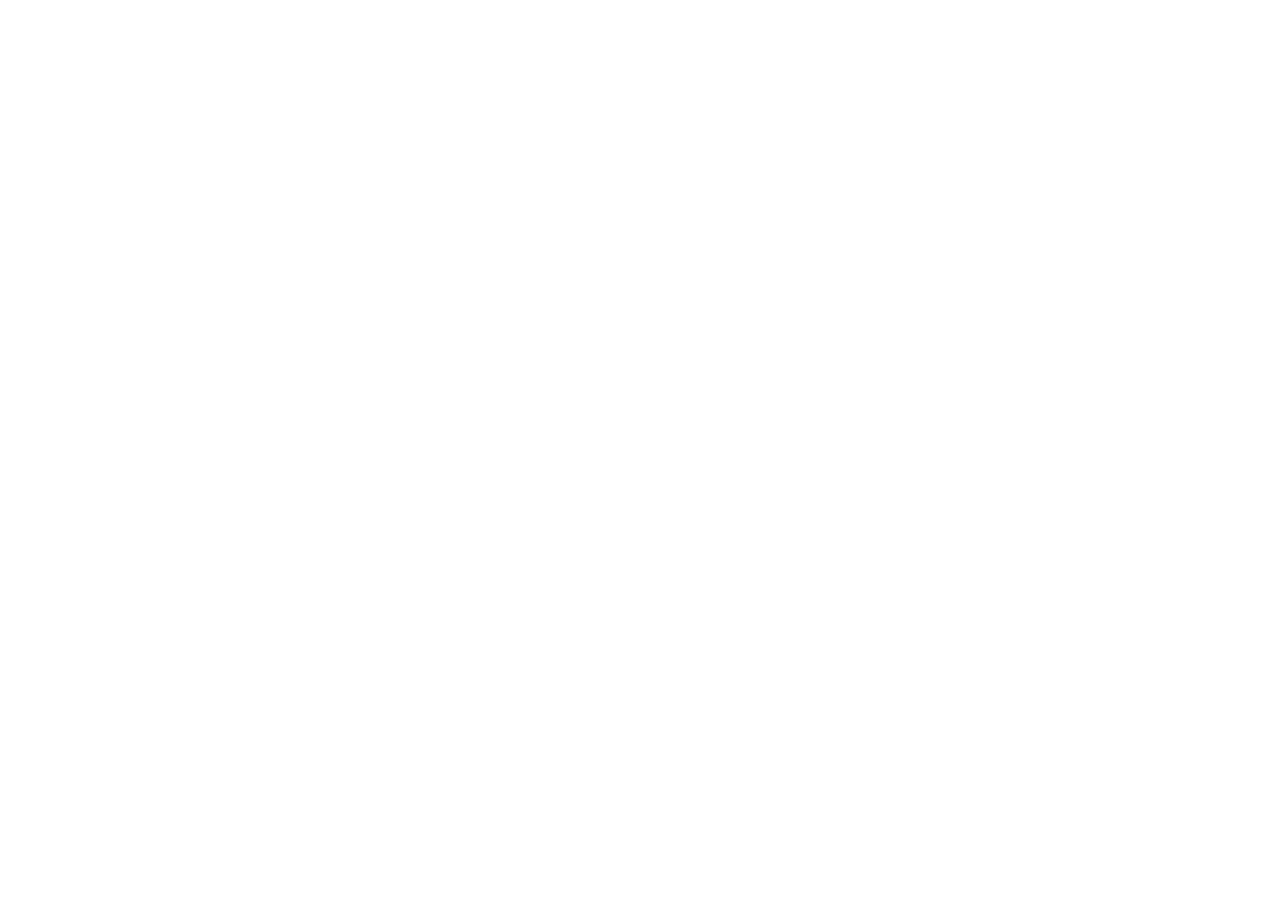
==== index.html @ b3d2c676 "adds css files" ====
<DOCTYPE html>
<head>
	<title>Svbtle Copy</title>
	<link rel ="stylesheet" type = "text/css" href = "css/desktop.css"></head>
	<link rel ="stylesheet" type = "text/css" href = "css/tablet.css"></head>
<body>

</body>
</html>
---- css/desktop.css ----
desktop.css
---- css/tablet.css ----
tablet.css
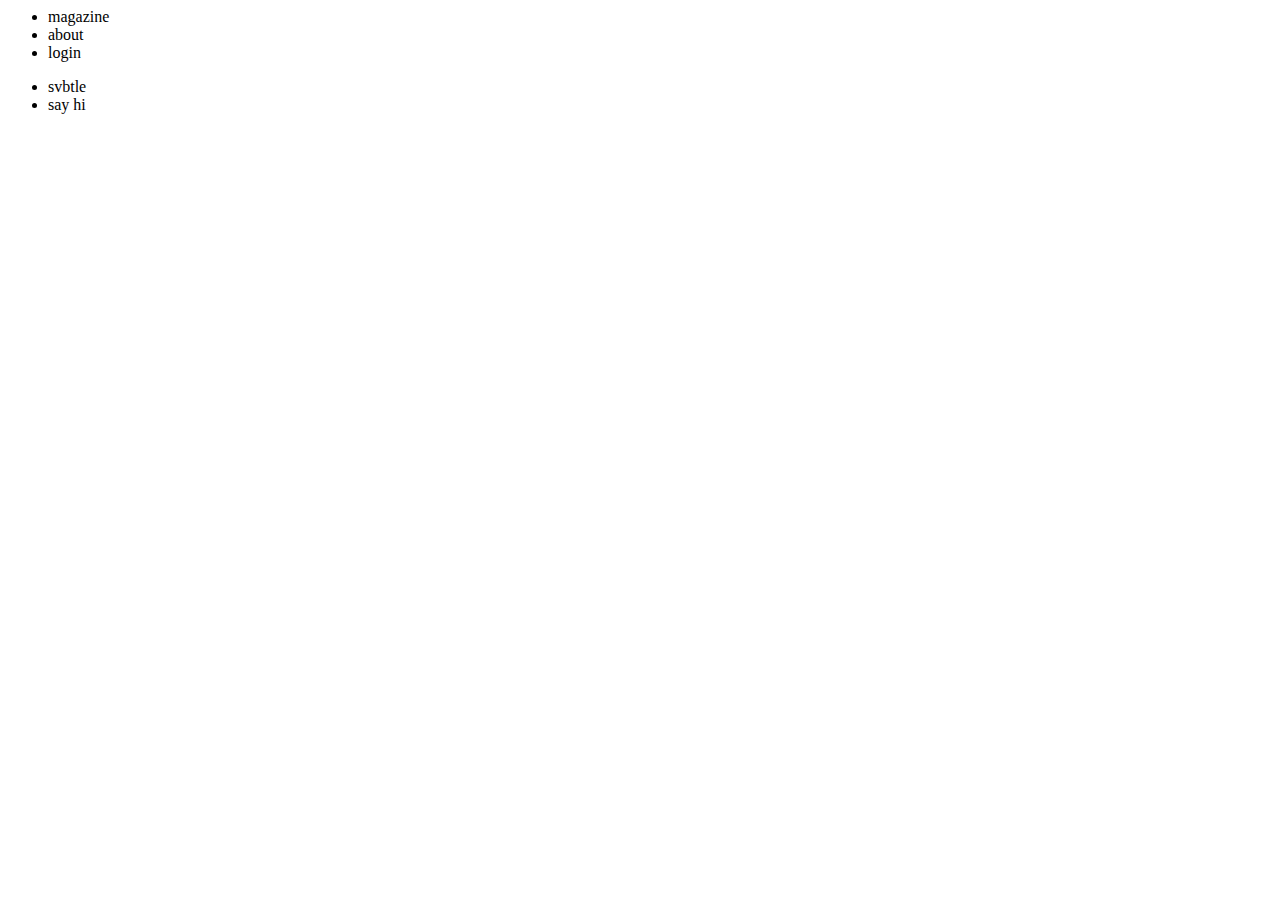
==== commit 22ecdd15: "something new" ====
--- a/index.html
+++ b/index.html
@@ -1,9 +1,34 @@
 <DOCTYPE html>
 <head>
 	<title>Svbtle Copy</title>
-	<link rel ="stylesheet" type = "text/css" href = "css/desktop.css"></head>
-	<link rel ="stylesheet" type = "text/css" href = "css/tablet.css"></head>
+	<link rel ="stylesheet" type = "text/css" href = "css/desktop.css">
+	<link rel ="stylesheet" type = "text/css"  href = "css/tablet.css">
+</head>
 <body>
+</div class = "box-sizing">
+	<div class = "col1">
+	<div class = "circle"></div>
+	<div class = "circle2"></div>
+
+		<ul>
+			<li>magazine</li>
+			<li>about</li>
+			<li>login</li>
+		</ul>
+		<ul>
+			<li>svbtle</li>
+			<li>say hi</li>
+		</ul>
+	</div>
+
+
+</div>
+
+
+
+
+
+
 
 </body>
 </html>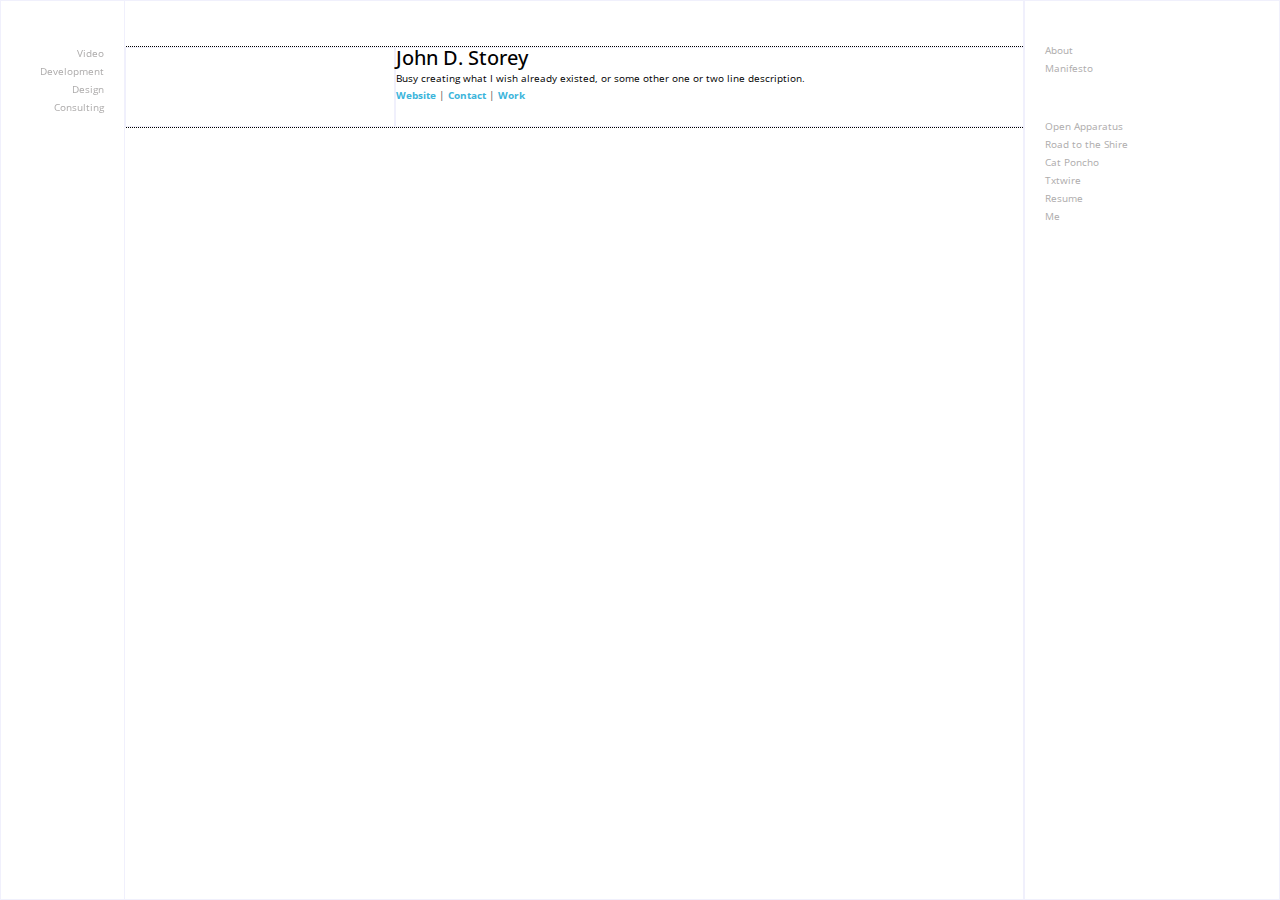
==== commit fc438322: "makes fully responsive framework" ====
--- a/index.html
+++ b/index.html
@@ -1,32 +1,109 @@
 <DOCTYPE html>
 <head>
+  <meta name="viewport" content="initial-scale=1">
 	<title>Svbtle Copy</title>
-	<link rel ="stylesheet" type = "text/css" href = "css/desktop.css">
-	<link rel ="stylesheet" type = "text/css"  href = "css/tablet.css">
+  <link rel ="stylesheet" type = "text/css" href = "css/tablet.css" />
+	<link rel ="stylesheet" type = "text/css" href = "css/desktop.css" />
+	
+	<!-- <link href='http://fonts.googleapis.com/css?family=Duru+Sans' rel='stylesheet' type='text/css'> -->
+  <link href='http://fonts.googleapis.com/css?family=Open+Sans:300italic,400italic,600italic,700italic,800italic,400,800,700,600,300' rel='stylesheet' type='text/css'>
 </head>
 <body>
-</div class = "box-sizing">
-	<div class = "col1">
-	<div class = "circle"></div>
-	<div class = "circle2"></div>
 
-		<ul>
-			<li>magazine</li>
-			<li>about</li>
-			<li>login</li>
-		</ul>
-		<ul>
-			<li>svbtle</li>
-			<li>say hi</li>
-		</ul>
-	</div>
+    <!-- Left Navigation -->
+		<div class="col" id="left">
+       <ul>
+              <li>Video</li>
+              <li>Development</li>
+               <li>Design</li>
+               <li>Consulting</li>
+               
+       </ul>
+       
+    </div>
 
 
-</div>
+    <!-- Main Section -->
+    
+	   <div class="col" id="center">
+
+      <div class="entry">
+
+            <div class="col" id="center_left">
+
+              <div id="profile_circle"></div>
+
+            </div>
+
+            <div class="col" id="center_right">
+
+              <h1> John D. Storey</h1>
+              <h2>Busy creating what I wish already existed, or some other one or two line description. </h2>
+              <nav>
+                    <a href="#">Website</a> |
+                    <a href="#">Contact</a> |
+                    <a href="#">Work</a> 
+                  </nav>
+
+              
+            </div>
+      </div>
+
+      <!-- First BHAG entry
+
+            <div class="entry">
+
+            <div class="col" id="center_left">
+
+              <div class="entry_circle"></div>
+
+            </div>
+
+            <div class="col" id="center_right">
+
+              <h1> BHAG Title</h1>
+              <h2>Short one or two line description that embodies what you are trying to do.</h2>
+              <h3><a href="#">Link to website</a> </h3>
+            </div>
+      </div> -->
+
+        <!-- Blog Post in the full #center div 
+
+        <h1> Title of Blog Post Here </h1>
+
+        <h3>AUTHOR NAME</h3>
+
+           <p>When we look at social software services like Facebook and Twitter, we are really talking about systems who’s whole purpose is to get us to form narratives through them. We form these narratives by stringing together syntagms (fragments of text) into sequential interwoven dialogs that together form stories/narratives amongst others.<p>
+     </div> -->
+
+      </div>
+
+      
+
+	      
+	  
+
+    <!-- Right Navigation -->
+       <div class="col" id="right">
+        <ul>
+
+               <li>About</li>
+               <li>Manifesto</li>
+       </ul>
+
+       <ul>
+               <li>Open Apparatus</li>
+               <li>Road to the Shire</li>
+               <li>Cat Poncho</li>
+               <li>Txtwire</li>
+               <li>Resume</li>
+               <li>Me</li>
+       </ul>
+       </div>
 
 
 
-
+  </div>  
 
 
 
--- a/css/tablet.css
+++ b/css/tablet.css
@@ -1 +1,174 @@
-tablet.css+
+/*
+
+Things to remember:
+
+1. Always use proper indentation in your css and html
+2. An "#" selector or 'id' will override a '.' selector or 'class'
+3. A '.' selector will override a native selector, like 'div'
+
+*/
+
+
+/* Eric Meyer's Reset CSS v2.0 - http://cssreset.com */
+html,body,div,span,applet,object,iframe,h1,h2,h3,h4,h5,h6,p,blockquote,pre,a,abbr,acronym,address,big,cite,code,del,dfn,em,img,ins,kbd,q,s,samp,small,strike,strong,sub,sup,tt,var,b,u,i,center,dl,dt,dd,ol,ul,li,fieldset,form,label,legend,table,caption,tbody,tfoot,thead,tr,th,td,article,aside,canvas,details,embed,figure,figcaption,footer,header,hgroup,menu,nav,output,ruby,section,summary,time,mark,audio,video{border:0;font-size:100%;font:inherit;vertical-align:baseline;margin:0;padding:0}article,aside,details,figcaption,figure,footer,header,hgroup,menu,nav,section{display:block}body{line-height:1}ol,ul{list-style:none}blockquote,q{quotes:none}blockquote:before,blockquote:after,q:before,q:after{content:none}table{border-collapse:collapse;border-spacing:0}
+body {
+  font-family: 'Open Sans','Helvetica';
+  font-size: 10px;
+}
+
+body {
+	
+	color: #545454;
+	background-color:#ffffff;
+	background-repeat:no-repeat;
+	background-size:contain;
+	background-position:center;
+}
+
+.col{
+	float:left;
+	box-sizing:border-box;
+	width:33%;
+	border-style:solid;
+  	border-width:1px;
+  	border-color:rgb(240, 240, 252);
+  	height: 100%;
+
+}
+
+.container {
+
+	display:inline-block;
+	width: 100%;
+
+}
+
+.entry {
+	width: 100%;
+	height: 80px;
+	border-color: black;
+	border-width: 1px;
+	border-style: dotted;
+}
+
+.entry_circle {
+	
+	box-sizing:border-box;
+	border:5px solid ;
+	border-color: black;
+	display:block;
+	position:relative;
+	height: 60px;
+	width: 60px;
+	
+	border-radius: 100%;
+	margin: 0 auto;
+}
+
+#left {
+	padding: 3px 20px 0 0;
+	width: 125px;
+	display: none;
+	position: fixed;
+	text-align: right;
+	
+}
+
+#center {
+	/*background-color: #F0FFFF;*/
+	width: 100%;
+	padding-top: 45px;
+	
+
+}
+
+#right {
+	width: 20%;
+	display: none;
+	text-align: left;
+	padding-left: 20px;
+}
+
+#center_left {
+	width: 30%;
+}
+
+#center_right {
+	width: 70%;
+	text-align: left;
+}
+
+#profile_circle {
+	/* background-color: black; */
+	background-image: url('../images/profile_pic.jpg');
+	background-size: contain;
+	display:block;
+	position:relative;
+	height: 70px;
+	width: 70px;
+	
+	border-radius: 100%;
+	margin: 0 auto;
+}
+
+.clearfix {
+	clear: both;
+}
+
+
+a {
+	text-decoration: none;
+	color:#3CB5DB;
+	font-style: bold;
+	font-weight: 700;
+}
+
+span {
+	font-weight: 900;
+	color:black;
+}
+
+
+
+h1 {
+
+	font-weight: 500;
+	font-size: 2em;
+	color: black;
+	margin-bottom: 5px;	
+}
+
+h2 {
+	font-style: bold;
+	font-size: 1em;
+	color: black;
+	font-style: bold;
+	margin-bottom: 7px;
+}
+
+h3 {
+	font-weight: 900;
+	font-size: 1em;
+	color: 3CB5DB;
+	font-style: bold;
+	margin-bottom: 40px;
+}
+
+ul {
+	 padding-top:40px;
+	 list-style-type: none;
+	 line-height: 180%;
+	 color: #aeacac;
+}
+
+.circle2 {
+
+	border:5px solid ;
+	height: 42px;
+	width:42px;
+	border-radius: 100%;
+	margin: 0 auto;
+	
+}
+
--- a/css/desktop.css
+++ b/css/desktop.css
@@ -1 +1,58 @@
-desktop.css+/*
+
+Things to remember:
+
+1. Always use proper indentation in your css and html
+2. An "#" selector or 'id' will override a '.' selector or 'class'
+3. A '.' selector will override a native selector, like 'div'
+
+*/
+
+/********************************/
+/* Responsive *******************/
+/********************************/
+
+@media screen and (min-width: 400px) {
+	#center_right{
+		padding-right: 20px;
+	}
+}
+
+
+@media screen and (min-width: 600px) {
+
+	#left {
+		display: block;
+	}
+
+	#center {
+		padding-left: 123px;
+		width: 80%;
+	}
+
+	#right {
+		display: block;
+	}
+
+	
+}
+
+@media screen and (min-width: 860) {
+
+	#profile_circle {
+		height: 9em;
+		width: 9em;
+	}
+
+	.entry {
+		height: 120px;
+		width:570px;
+		font-size: 1.2em;
+		text-align: center;
+		margin: 0 auto;
+	}
+
+	h1 {
+		padding-top: 20px;
+	}
+}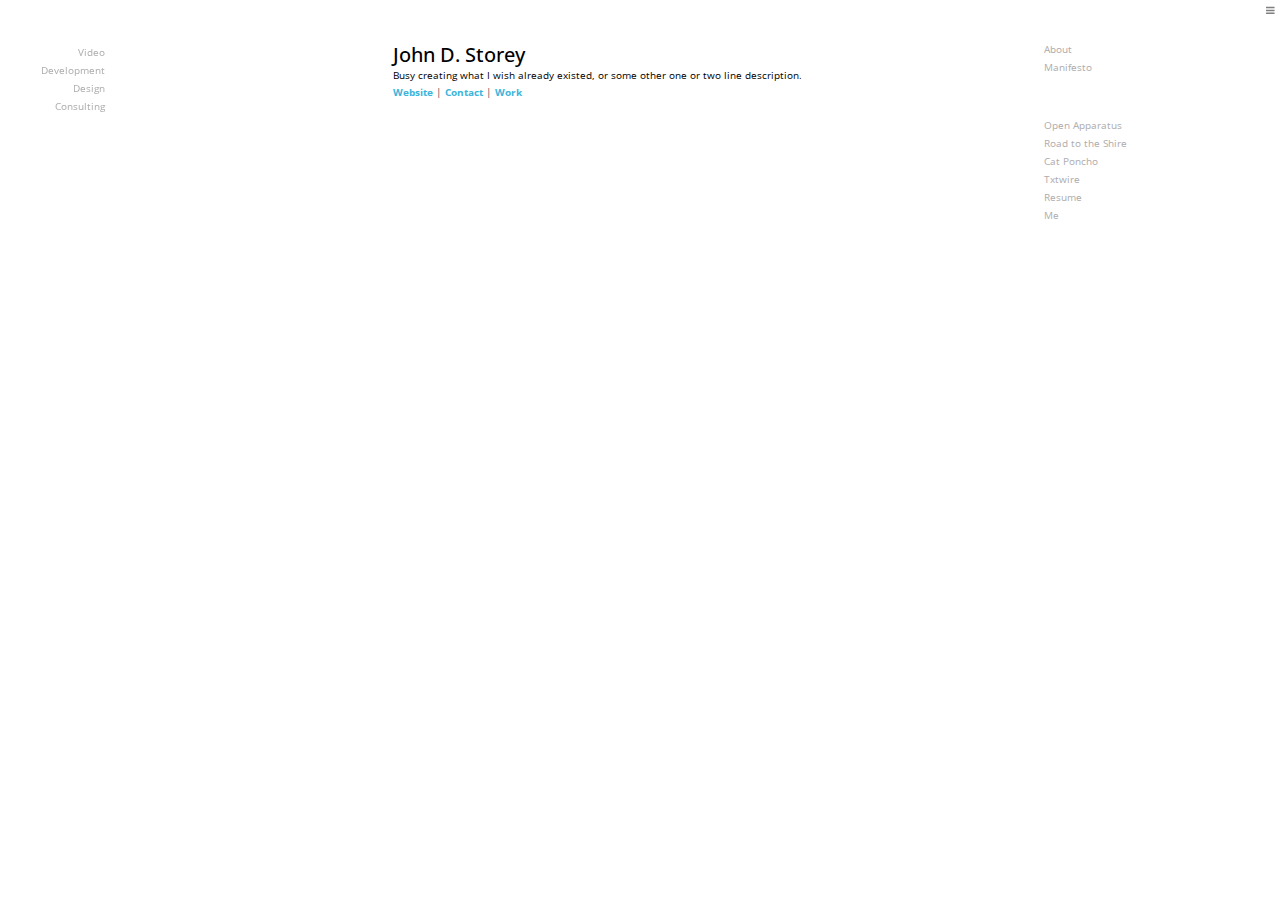
==== commit 49f9761a: "adds psudo hover to icon, cleans up code" ====
--- a/index.html
+++ b/index.html
@@ -1,25 +1,41 @@
 <DOCTYPE html>
 <head>
   <meta name="viewport" content="initial-scale=1">
-	<title>Svbtle Copy</title>
-  <link rel ="stylesheet" type = "text/css" href = "css/tablet.css" />
+	<title>John D. Storey</title>
+  <link rel ="stylesheet" type = "text/css" href = "css/mobile.css" />
 	<link rel ="stylesheet" type = "text/css" href = "css/desktop.css" />
 	
-	<!-- <link href='http://fonts.googleapis.com/css?family=Duru+Sans' rel='stylesheet' type='text/css'> -->
+	<link href="http://netdna.bootstrapcdn.com/font-awesome/4.0.3/css/font-awesome.css" rel="stylesheet">
   <link href='http://fonts.googleapis.com/css?family=Open+Sans:300italic,400italic,600italic,700italic,800italic,400,800,700,600,300' rel='stylesheet' type='text/css'>
 </head>
 <body>
+<!-- Play's Background Video 
+<div>
+  Plays Video Background
+  <video id="video_background" src="images/teal_purple.mp4" autoplay> </video>
+</div> -->
+
+<div class="top_nav">
+  <div id="top_nav_left">
+
+  </div>
+
+  <div id="top_nav_right">
+    <span class="fa fa-bars icon_large"></span>
+  </div>
+
+
+</div>
 
     <!-- Left Navigation -->
+
 		<div class="col" id="left">
        <ul>
               <li>Video</li>
               <li>Development</li>
-               <li>Design</li>
-               <li>Consulting</li>
-               
+              <li>Design</li>
+              <li>Consulting</li>
        </ul>
-       
     </div>
 
 
@@ -27,7 +43,7 @@
     
 	   <div class="col" id="center">
 
-      <div class="entry">
+        <div class="entry">
 
             <div class="col" id="center_left">
 
@@ -43,11 +59,9 @@
                     <a href="#">Website</a> |
                     <a href="#">Contact</a> |
                     <a href="#">Work</a> 
-                  </nav>
-
-              
+                  </nav>              
             </div>
-      </div>
+        </div>
 
       <!-- First BHAG entry
 
@@ -76,12 +90,7 @@
            <p>When we look at social software services like Facebook and Twitter, we are really talking about systems who’s whole purpose is to get us to form narratives through them. We form these narratives by stringing together syntagms (fragments of text) into sequential interwoven dialogs that together form stories/narratives amongst others.<p>
      </div> -->
 
-      </div>
-
-      
-
-	      
-	  
+    </div>
 
     <!-- Right Navigation -->
        <div class="col" id="right">
@@ -101,11 +110,5 @@
        </ul>
        </div>
 
-
-
-  </div>  
-
-
-
 </body>
 </html>--- a/css/mobile.css
+++ b/css/mobile.css
@@ -0,0 +1,218 @@
+
+/*
+
+Things to remember:
+
+1. Always use proper indentation in your css and html
+2. An "#" selector or 'id' will override a '.' selector or 'class'
+3. A '.' selector will override a native selector, like 'div'
+
+*/
+
+
+/* Eric Meyer's Reset CSS v2.0 - http://cssreset.com */
+html,body,div,span,applet,object,iframe,h1,h2,h3,h4,h5,h6,p,blockquote,pre,a,abbr,acronym,address,big,cite,code,del,dfn,em,img,ins,kbd,q,s,samp,small,strike,strong,sub,sup,tt,var,b,u,i,center,dl,dt,dd,ol,ul,li,fieldset,form,label,legend,table,caption,tbody,tfoot,thead,tr,th,td,article,aside,canvas,details,embed,figure,figcaption,footer,header,hgroup,menu,nav,output,ruby,section,summary,time,mark,audio,video{border:0;font-size:100%;font:inherit;vertical-align:baseline;margin:0;padding:0}article,aside,details,figcaption,figure,footer,header,hgroup,menu,nav,section{display:block}body{line-height:1}ol,ul{list-style:none}blockquote,q{quotes:none}blockquote:before,blockquote:after,q:before,q:after{content:none}table{border-collapse:collapse;border-spacing:0}
+body {
+  font-family: 'Open Sans','Helvetica';
+  font-size: 10px;
+}
+
+
+
+body {
+	
+	color: #545454;
+	background-color:#ffffff;
+	background-repeat:no-repeat;
+	background-size:contain;
+	background-position:center;
+}
+
+
+
+.col{
+	float:left;
+	box-sizing:border-box;
+	width:33%;
+	/*border-style:solid;
+  	border-width:1px;
+  	border-color:rgb(240, 240, 252);
+  	height: 100%;
+  	background-color:#B46A6A;*/
+
+}
+
+.container {
+
+	display:inline-block;
+	width: 100%;
+
+}
+
+.entry {
+	width: 100%;
+	height: 80px;
+	/*border-color: black;
+	border-width: 1px;
+	border-style: dotted;*/
+}
+
+.entry_circle {
+	
+	box-sizing:border-box;
+	border:5px solid ;
+	border-color: black;
+	display:block;
+	position:relative;
+	height: 60px;
+	width: 60px;
+	
+	border-radius: 100%;
+	margin: 0 auto;
+}
+
+.top_nav {
+	width: 100%;
+	height:40px;
+	position: fixed;
+	/*background-color: #E0E0E0;*/
+	color: grey;
+}
+
+#top_nav_left{
+	float:left;
+}
+
+#top_nav_right{
+	float:right;
+	padding: .5em .5em 0 0;
+}
+
+#video_background {
+  position: fixed;
+  top: 0;
+  left: 0;
+  bottom: 0;
+  right: 0;
+  z-index: -1000;
+}
+
+#left {
+	padding: 3px 20px 0 0;
+	width: 125px;
+	display: none;
+	position: fixed;
+	text-align: right;
+	
+}
+
+#center {
+	/*background-color: #F0FFFF;*/
+	width: 100%;
+	padding-top: 45px;
+	
+
+}
+
+#right {
+	width: 20%;
+	display: none;
+	text-align: left;
+	padding-left: 20px;
+}
+
+#center_left {
+	width: 30%;
+}
+
+#center_right {
+	width: 70%;
+	text-align: left;
+}
+
+#profile_circle {
+	/* background-color: black; */
+	background-image: url('../images/profile_pic.jpg');
+	background-size: contain;
+	display:block;
+	position:relative;
+	height: 70px;
+	width: 70px;
+	
+	border-radius: 100%;
+	margin: 0 auto;
+}
+
+.clearfix {
+	clear: both;
+
+}
+
+.icon_large {
+	font-size: 3em;
+}
+
+
+a {
+	text-decoration: none;
+	color:#3CB5DB;
+	font-style: bold;
+	font-weight: 700;
+}
+
+span {
+	
+	}
+
+span:hover{
+	color:black;
+}
+
+span: {
+
+
+}
+
+
+
+h1 {
+
+	font-weight: 500;
+	font-size: 2em;
+	color: black;
+	margin-bottom: 5px;	
+}
+
+h2 {
+	font-style: bold;
+	font-size: 1em;
+	color: black;
+	font-style: bold;
+	margin-bottom: 7px;
+}
+
+h3 {
+	font-weight: 900;
+	font-size: 1em;
+	color: 3CB5DB;
+	font-style: bold;
+	margin-bottom: 40px;
+}
+
+ul {
+	 padding-top:40px;
+	 list-style-type: none;
+	 line-height: 180%;
+	 color: #aeacac;
+}
+
+.circle2 {
+
+	border:5px solid ;
+	height: 42px;
+	width:42px;
+	border-radius: 100%;
+	margin: 0 auto;
+	
+}
+
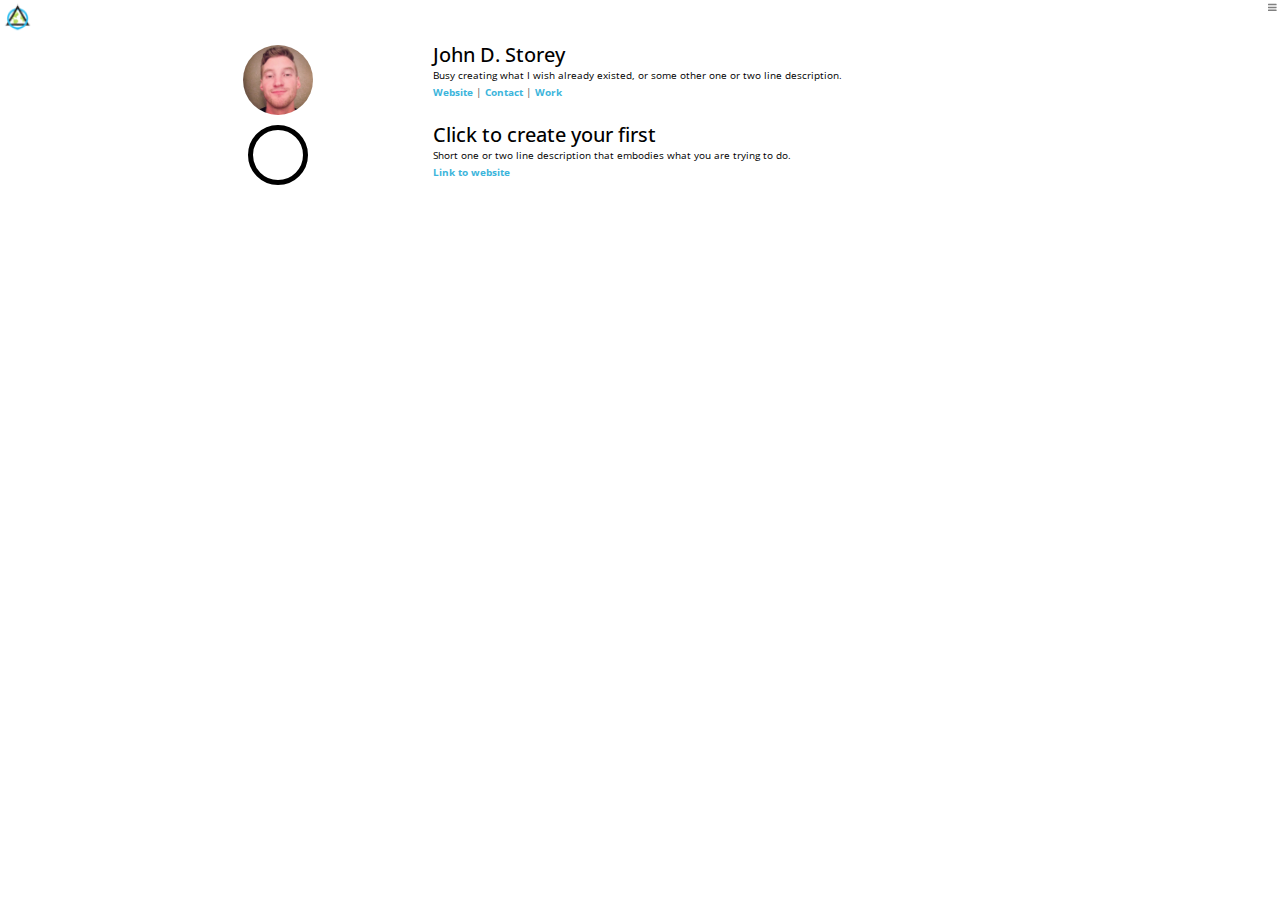
==== commit 19e1f935: "re-organizes file structure, adds left column toggle animations" ====
--- a/index.html
+++ b/index.html
@@ -2,11 +2,16 @@
 <head>
   <meta name="viewport" content="initial-scale=1">
 	<title>John D. Storey</title>
-  <link rel ="stylesheet" type = "text/css" href = "css/mobile.css" />
-	<link rel ="stylesheet" type = "text/css" href = "css/desktop.css" />
+
+  <!-- CSS Style Sheets -->
+  <link rel ="stylesheet" type = "text/css" href = "assets/css/mobile.css" />
+	<link rel ="stylesheet" type = "text/css" href = "assets/css/desktop.css" />
+  <link rel="stylesheet" href="assets/css/animate.min.css">
 	
+  <!-- Fonts -->
 	<link href="http://netdna.bootstrapcdn.com/font-awesome/4.0.3/css/font-awesome.css" rel="stylesheet">
   <link href='http://fonts.googleapis.com/css?family=Open+Sans:300italic,400italic,600italic,700italic,800italic,400,800,700,600,300' rel='stylesheet' type='text/css'>
+
 </head>
 <body>
 <!-- Play's Background Video 
@@ -17,11 +22,12 @@
 
 <div class="top_nav">
   <div id="top_nav_left">
+    <img src="assets/images/Logo_Dark_35.png" id="sidebar-toggle-left"/>
 
   </div>
 
   <div id="top_nav_right">
-    <span class="fa fa-bars icon_large"></span>
+    <span class="fa fa-bars icon_large" id="sidebar-toggle-right"></span>
   </div>
 
 
@@ -43,7 +49,7 @@
     
 	   <div class="col" id="center">
 
-        <div class="entry">
+        <div class="entry animated fadeInDown">
 
             <div class="col" id="center_left">
 
@@ -63,7 +69,7 @@
             </div>
         </div>
 
-      <!-- First BHAG entry
+      <!-- First BHAG entry -->
 
             <div class="entry">
 
@@ -75,11 +81,11 @@
 
             <div class="col" id="center_right">
 
-              <h1> BHAG Title</h1>
+              <h1> Click to create your first</h1>
               <h2>Short one or two line description that embodies what you are trying to do.</h2>
               <h3><a href="#">Link to website</a> </h3>
             </div>
-      </div> -->
+      </div>
 
         <!-- Blog Post in the full #center div 
 
@@ -109,6 +115,9 @@
                <li>Me</li>
        </ul>
        </div>
+<!-- Scripts -->
+<script src='assets/js/jquery-2.0.3.min.js'></script>
+<script src='assets/js/main.js'></script>
 
 </body>
 </html>--- a/assets/css/mobile.css
+++ b/assets/css/mobile.css
@@ -0,0 +1,270 @@
+
+/*
+
+Things to remember:
+
+1. Always use proper indentation in your css and html
+2. An "#" selector or 'id' will override a '.' selector or 'class'
+3. A '.' selector will override a native selector, like 'div'
+
+*/
+
+
+/* Eric Meyer's Reset CSS v2.0 - http://cssreset.com */
+html,body,div,span,applet,object,iframe,h1,h2,h3,h4,h5,h6,p,blockquote,pre,a,abbr,acronym,address,big,cite,code,del,dfn,em,img,ins,kbd,q,s,samp,small,strike,strong,sub,sup,tt,var,b,u,i,center,dl,dt,dd,ol,ul,li,fieldset,form,label,legend,table,caption,tbody,tfoot,thead,tr,th,td,article,aside,canvas,details,embed,figure,figcaption,footer,header,hgroup,menu,nav,output,ruby,section,summary,time,mark,audio,video{border:0;font-size:100%;font:inherit;vertical-align:baseline;margin:0;padding:0}article,aside,details,figcaption,figure,footer,header,hgroup,menu,nav,section{display:block}body{line-height:1}ol,ul{list-style:none}blockquote,q{quotes:none}blockquote:before,blockquote:after,q:before,q:after{content:none}table{border-collapse:collapse;border-spacing:0}
+body {
+  font-family: 'Open Sans','Helvetica';
+  font-size: 10px;
+}
+
+
+
+body {
+	
+	color: #545454;
+	background-color:#ffffff;
+	background-repeat:no-repeat;
+	background-size:contain;
+	background-position:center;
+}
+
+
+
+.col{
+	float:left;
+	box-sizing:border-box;
+	width:33%;
+	/*border-style:solid;
+  	border-width:1px;
+  	border-color:rgb(240, 240, 252);
+  	height: 100%;
+  	background-color:#B46A6A;*/
+
+}
+
+.container {
+
+	display:inline-block;
+	width: 100%;
+
+}
+
+.entry {
+	width: 100%;
+	height: 80px;
+	/*border-color: black;
+	border-width: 1px;
+	border-style: dotted;*/
+}
+
+.entry_circle {
+	
+	box-sizing:border-box;
+	border:5px solid ;
+	border-color: black;
+	display:block;
+	position:relative;
+	height: 60px;
+	width: 60px;
+	border-radius: 100%;
+	margin: 0 auto;
+}
+
+.top_nav {
+	width: 100%;
+	height:40px;
+	position: fixed;
+	/*background-color: #E0E0E0;*/
+	color: grey;
+	z-index: 2;
+
+}
+
+#top_nav_left{
+	float:left;
+}
+
+#top_nav_right{
+	float:right;
+	padding: 2px 3px 0 0;
+	
+}
+
+#video_background {
+  position: fixed;
+  top: 0;
+  left: 0;
+  bottom: 0;
+  right: 0;
+  z-index: -1000;
+}
+
+#left {
+	background-color: #3D352A;
+	padding: 3px 20px 0 0;
+	width: 123px;
+	height: 100%;
+	position: fixed;
+	left: -123;
+	text-align: right;
+	transition: all .3s;
+	-webkit-transition: all .3s;
+	
+}
+
+#center {
+	/*background-color: #F0FFFF;*/
+	/*border-color: black;
+	border-width: 1px;
+	border-style: dotted;*/
+	width: 100%;
+	padding-top: 45px;
+	transition: all .3s;
+	-webkit-transition: all .3s;
+	
+
+}
+
+#right {
+	width: 123px;
+	height: 100%;
+	position: fixed;
+	right: -123;
+	z-index: -1;
+	text-align: left;
+	padding: 20px;
+	background-color: black;
+	transition: all .3s;
+	-webkit-transition: all .3s;
+}
+
+#center_left {
+	width: 30%;
+}
+
+#center_right {
+	width: 70%;
+	text-align: left;
+}
+
+#profile_circle {
+	/* background-color: black; */
+	background-image: url('../images/profile_pic.jpg');
+	background-size: contain;
+	display:block;
+	position:relative;
+	height: 70px;
+	width: 70px;
+	border-radius: 100%;
+	margin: 0 auto;
+}
+
+.clearfix {
+	clear: both;
+
+}
+
+.icon_large {
+	font-size: 2.5em;
+}
+
+
+a {
+	text-decoration: none;
+	color:#3CB5DB;
+	font-style: bold;
+	font-weight: 700;
+}
+
+span{
+	 -webkit-transition: all .2s ease-in-out; 
+
+}
+
+span:hover{
+	color:purple;
+	-webkit-transform: scale(1.1); 
+}
+
+
+
+h1 {
+
+	font-weight: 500;
+	font-size: 2em;
+	color: black;
+	margin-bottom: 5px;	
+}
+
+h2 {
+	font-style: bold;
+	font-size: 1em;
+	color: black;
+	font-style: bold;
+	margin-bottom: 7px;
+}
+
+h3 {
+	font-weight: 900;
+	font-size: 1em;
+	color: 3CB5DB;
+	font-style: bold;
+	margin-bottom: 40px;
+}
+
+ul {
+	 padding-top:40px;
+	 list-style-type: none;
+	 line-height: 180%;
+	 color: #aeacac;
+}
+
+.circle2 {
+
+	border:5px solid ;
+	height: 42px;
+	width:42px;
+	border-radius: 100%;
+	margin: 0 auto;
+	
+}
+
+/* Right Hand Sidebar */
+
+.sidebar-open-right #right, .sidebar-open-right #center {
+	transform: translateX(-123px);
+	-webkit-transform: translateX(-123px);
+	transition: all .3s;
+	-webkit-transition: all .3s;
+}
+.sidebar-open-right #sidebar-toggle-right {
+	transform: rotate(270deg);
+	-webkit-transform: rotate(270deg);
+}
+
+
+/* Left Hand Sidebar */
+
+#sidebar-toggle-left {
+	transition: all .3s;
+	-webkit-transition: all .3s;
+}
+
+#sidebar-toggle-left:hover{
+	-webkit-transform: scale(1.1); 
+}
+
+.sidebar-open-left #left, .sidebar-open-left #center {
+	transform: translateX(123px);
+	-webkit-transform: translateX(123px);
+	transition: all .3s;
+	-webkit-transition: all .3s;
+}
+.sidebar-open-left #sidebar-toggle-left {
+	transform: rotate(90deg);
+	-webkit-transform: rotate(90deg);
+	transition: all .3s;
+	-webkit-transition: all .3s;
+}
+
+
--- a/assets/css/desktop.css
+++ b/assets/css/desktop.css
@@ -0,0 +1,68 @@
+/*
+
+Things to remember:
+
+1. Always use proper indentation in your css and html
+2. An "#" selector or 'id' will override a '.' selector or 'class'
+3. A '.' selector will override a native selector, like 'div'
+
+*/
+
+/********************************/
+/* Responsive *******************/
+/********************************/
+
+@media screen and (min-width: 400px) {
+	#center_right{
+		padding-right: 20px;
+	}
+}
+
+
+@media screen and (min-width: 600px) {
+
+	#left {
+		display: block;
+		background-color: white;
+	}
+
+	#center {
+		padding-left: 123px;
+		width: 100%;
+		padding-right:123px;
+	}
+
+	#right {
+		display: block;
+		float: none;
+		position: fixed;
+		right: -123;
+		z-index: -1;
+		background-color: white;
+}
+
+
+@media screen and (min-width: 860) {
+
+	#profile_circle {
+		height: 9em;
+		width: 9em;
+	}
+
+	.entry_circle {
+		height: 9em;
+		width: 9em;
+	}
+
+	.entry {
+		height: 120px;
+		width:570px;
+		font-size: 1.2em;
+		text-align: center;
+		margin: 0 auto;
+	}
+
+	h1 {
+		padding-top: 20px;
+	}
+}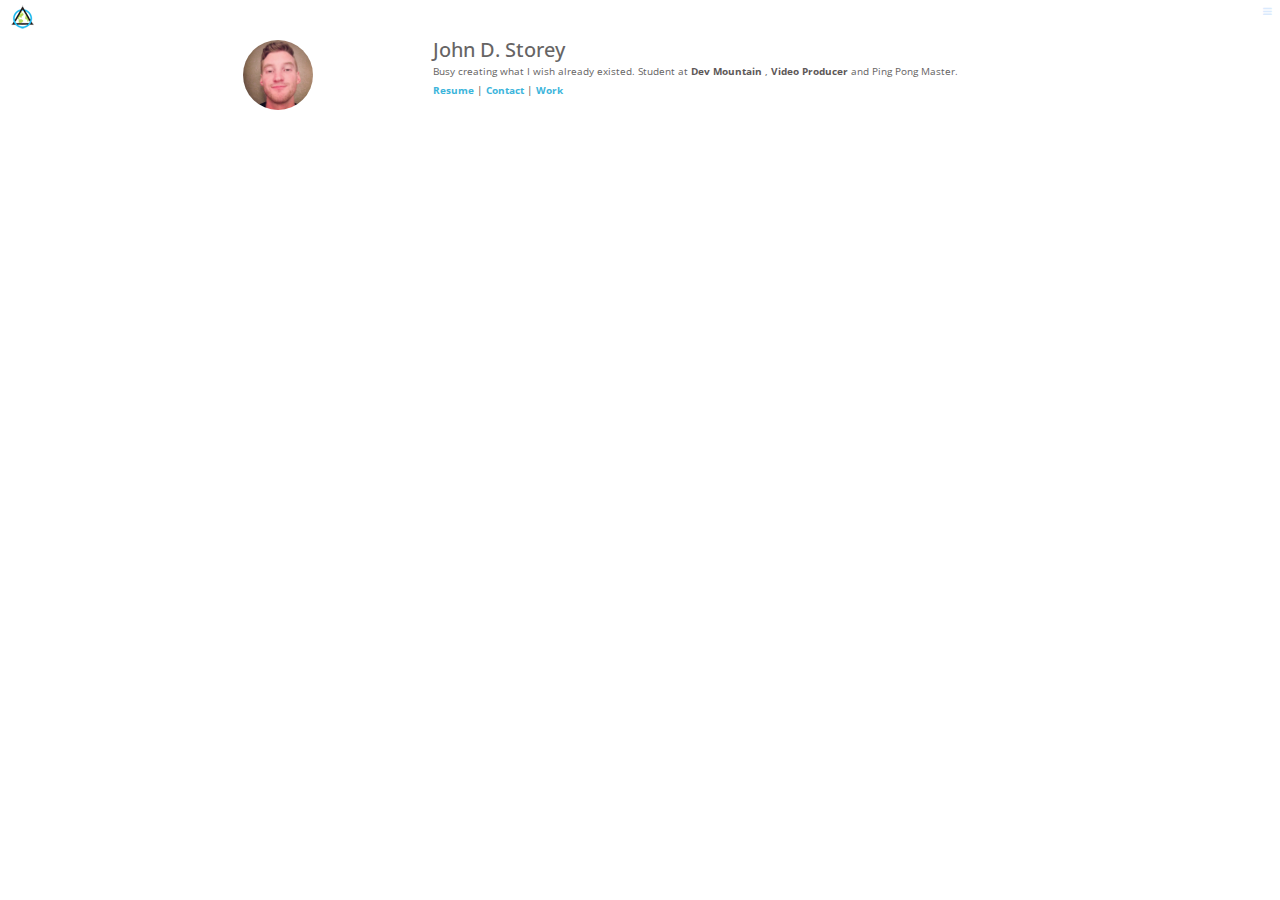
==== commit c3d911c5: "adds links, and downloadable resume" ====
--- a/index.html
+++ b/index.html
@@ -14,13 +14,12 @@
 
 </head>
 <body>
-<!-- Play's Background Video 
-<div>
-  Plays Video Background
-  <video id="video_background" src="images/teal_purple.mp4" autoplay> </video>
+<!-- Play's Background Video --> 
+<!-- <div>
+  <video id="video_background" src="assets/images/teal_purple.mp4" autoplay> </video>
 </div> -->
 
-<div class="top_nav">
+<div class="top_nav" id='profileHeader'>
   <div id="top_nav_left">
     <img src="assets/images/Logo_Dark_35.png" id="sidebar-toggle-left"/>
 
@@ -37,10 +36,16 @@
 
 		<div class="col" id="left">
        <ul>
-              <li>Video</li>
-              <li>Development</li>
+              <li><a href="http://www.profile.openapparatus.com/fullPage.html">JQuery Page Gird</a></li>
+               <li><a href="http://www.xoisland.com" target="_blank">Private Island</a></li>
+               <li> <a href="http://www.youtube.com/watch?v=YPMcvdWxrcs" target="_blank">Road to the Shire</li>
+               <li><a href="https://www.kickstarter.com/projects/johndangerstorey/cat-poncho-0" target="_blank">Cat Poncho</a></li>
+               
+              <li>Front-end Dev</li>
               <li>Design</li>
               <li>Consulting</li>
+
+              <li> <a href="http://www.johndangerstorey.com">The Old Website</a> </li>
        </ul>
     </div>
 
@@ -49,7 +54,7 @@
     
 	   <div class="col" id="center">
 
-        <div class="entry animated fadeInDown">
+        <div class="entry" id="profile">
 
             <div class="col" id="center_left">
 
@@ -60,32 +65,48 @@
             <div class="col" id="center_right">
 
               <h1> John D. Storey</h1>
-              <h2>Busy creating what I wish already existed, or some other one or two line description. </h2>
+              <h2>Busy creating what I wish already existed. Student at <a href="http://www.devmounta.in">Dev Mountain</a> , <a href="http://www.johndangerstorey.com/#!video/c23bf">Video Producer</a> and Ping Pong Master.</h2>
               <nav>
-                    <a href="#">Website</a> |
-                    <a href="#">Contact</a> |
-                    <a href="#">Work</a> 
+                    <a href="https://docs.google.com/uc?export=download&id=0B6yWbSOHHK_pb0VZZVlEcUJNTUk">Resume</a> |
+                    <a href="mailto: johndangerstorey@gmail.com" target="_blank">Contact</a> |
+                    <a href="http://www.johndangerstorey.com">Work</a> 
                   </nav>              
             </div>
         </div>
 
-      <!-- First BHAG entry -->
+      <!-- Demo Box -->
 
-            <div class="entry">
+            <div class="col" id="demo">
 
-            <div class="col" id="center_left">
+              <div class="about">
+                  <p> Here is my about section <p>
 
-              <div class="entry_circle"></div>
+              </div>
 
             </div>
 
-            <div class="col" id="center_right">
+      <!-- Edit BHAG entry -->
 
-              <h1> Click to create your first</h1>
-              <h2>Short one or two line description that embodies what you are trying to do.</h2>
-              <h3><a href="#">Link to website</a> </h3>
-            </div>
-      </div>
+            <!-- <div class="entry animated fadeInDown" id="edit">
+
+                <div class="col" id="center_left">
+
+                    <div class="entry_circle" id="edit"></div>
+
+                </div>
+
+                <div class="col" id="center_right">
+                    <h1 class="edit"> Click to create your first</h1>
+
+                    <h2>Short one or two line description that embodies what you are trying to do.</h2>
+                    <nav>
+                        <a href="#">Link to website</a> 
+                        <a href="" class="save-input">Save</a>
+                    </nav>     
+                
+                </div>
+
+            </div> -->
 
         <!-- Blog Post in the full #center div 
 
@@ -100,24 +121,24 @@
 
     <!-- Right Navigation -->
        <div class="col" id="right">
-        <ul>
+        <!-- <ul>
 
-               <li>About</li>
-               <li>Manifesto</li>
-       </ul>
+               <li class="clickable" id="about">My Old</li>
+               <li class="clickable" id="manifesto">Manifesto</li>
+       </ul> -->
 
        <ul>
-               <li>Open Apparatus</li>
-               <li>Road to the Shire</li>
-               <li>Cat Poncho</li>
-               <li>Txtwire</li>
-               <li>Resume</li>
-               <li>Me</li>
+               <li><a href="/fullPage.html" target="_blank">Secondary Links ~ not working</a></li>
+               <!-- <li><a href="http://www.xoisland.com" target="_blank"></a></li>
+               <li> <a href="http://www.youtube.com/watch?v=YPMcvdWxrcs" target="_blank">Road to the Shire</li>
+               <li><a href="https://www.kickstarter.com/projects/johndangerstorey/cat-poncho-0" target="_blank">Cat Poncho</a></li> -->
+               
+               
        </ul>
        </div>
 <!-- Scripts -->
 <script src='assets/js/jquery-2.0.3.min.js'></script>
 <script src='assets/js/main.js'></script>
-
+<script src='http://www.appelsiini.net/download/jquery.jeditable.mini.js'></script>
 </body>
 </html>--- a/assets/css/mobile.css
+++ b/assets/css/mobile.css
@@ -1,4 +1,3 @@
-
 /*
 
 Things to remember:
@@ -11,11 +10,25 @@
 
 
 /* Eric Meyer's Reset CSS v2.0 - http://cssreset.com */
-html,body,div,span,applet,object,iframe,h1,h2,h3,h4,h5,h6,p,blockquote,pre,a,abbr,acronym,address,big,cite,code,del,dfn,em,img,ins,kbd,q,s,samp,small,strike,strong,sub,sup,tt,var,b,u,i,center,dl,dt,dd,ol,ul,li,fieldset,form,label,legend,table,caption,tbody,tfoot,thead,tr,th,td,article,aside,canvas,details,embed,figure,figcaption,footer,header,hgroup,menu,nav,output,ruby,section,summary,time,mark,audio,video{border:0;font-size:100%;font:inherit;vertical-align:baseline;margin:0;padding:0}article,aside,details,figcaption,figure,footer,header,hgroup,menu,nav,section{display:block}body{line-height:1}ol,ul{list-style:none}blockquote,q{quotes:none}blockquote:before,blockquote:after,q:before,q:after{content:none}table{border-collapse:collapse;border-spacing:0}
+html,body,div,span,applet,object,iframe,h1,h2,h3,h4,h5,h6,p,blockquote,pre,a,abbr,acronym,address,big,cite,code,del,dfn,em,img,ins,kbd,q,s,samp,small,strike,strong,sub,sup,tt,var,b,u,i,center,dl,dt,dd,ol,ul,li,fieldset,form,label,legend,table,caption,tbody,tfoot,thead,tr,th,td,article,aside,canvas,details,embed,figure,figcaption,footer,header,hgroup,menu,nav,output,ruby,section,summary,time,mark,audio,video{border:0;font-size:100%;font:inherit;vertical-align:baseline;margin:0;padding:0;}article,aside,details,figcaption,figure,footer,header,hgroup,menu,nav,section{display:block}body{line-height:1}ol,ul{list-style:none}blockquote,q{quotes:none}blockquote:before,blockquote:after,q:before,q:after{content:none}table{border-collapse:collapse;border-spacing:0}
 body {
   font-family: 'Open Sans','Helvetica';
   font-size: 10px;
 }
+
+figcaption{
+	text-align: center;
+	padding: 2% 0 2% 0;
+	top: 84%;
+	position: relative;
+	/*background-color: 1CB6EC;*/
+	color: #383942;
+}
+
+.figcaptionDisplay {
+
+}
+
 
 
 
@@ -33,7 +46,7 @@
 .col{
 	float:left;
 	box-sizing:border-box;
-	width:33%;
+	/*width:33%;*/
 	/*border-style:solid;
   	border-width:1px;
   	border-color:rgb(240, 240, 252);
@@ -56,6 +69,7 @@
 	border-width: 1px;
 	border-style: dotted;*/
 }
+
 
 .entry_circle {
 	
@@ -70,24 +84,32 @@
 	margin: 0 auto;
 }
 
+#edit {
+	border-color: rgb(208, 203, 203);
+}
+
 .top_nav {
 	width: 100%;
-	height:40px;
+	height: 35px;
 	position: fixed;
-	/*background-color: #E0E0E0;*/
-	color: grey;
+	background-color: #383942;
+	color: daeafd;
 	z-index: 2;
 
 }
 
-#top_nav_left{
-	float:left;
+#profileHeader {
+	background-color: white;
+}
+
+#top_nav_left {
+float: left;
+padding: 0 0 0 5px;
 }
 
 #top_nav_right{
 	float:right;
-	padding: 2px 3px 0 0;
-	
+	padding: 6px 8px 0 0;	
 }
 
 #video_background {
@@ -100,7 +122,7 @@
 }
 
 #left {
-	background-color: #3D352A;
+	/*background-color: #383942;*/
 	padding: 3px 20px 0 0;
 	width: 123px;
 	height: 100%;
@@ -118,24 +140,29 @@
 	border-width: 1px;
 	border-style: dotted;*/
 	width: 100%;
-	padding-top: 45px;
-	transition: all .3s;
-	-webkit-transition: all .3s;
-	
-
-}
+	height: 100%;
+	padding: 40 2 0 3;
+	transition: all .3s;
+	-webkit-transition: all .3s;
+}
+
 
 #right {
 	width: 123px;
 	height: 100%;
 	position: fixed;
 	right: -123;
-	z-index: -1;
+	top: -20;
+	z-index: 1;
 	text-align: left;
 	padding: 20px;
-	background-color: black;
-	transition: all .3s;
-	-webkit-transition: all .3s;
+	/*background-color: #383942;*/
+	transition: all .3s;
+	-webkit-transition: all .3s;
+}
+
+#right ul li{
+	z-index: 10;
 }
 
 #center_left {
@@ -145,6 +172,19 @@
 #center_right {
 	width: 70%;
 	text-align: left;
+}
+
+#profile {
+	margin-top: 10 0 0 0;
+}
+
+#profile h2 a {
+	/*text-decoration: underline;*/
+	color: #5D5858;
+}
+
+#profile a:hover{
+	text-decoration: underline;
 }
 
 #profile_circle {
@@ -182,26 +222,70 @@
 }
 
 span:hover{
-	color:purple;
+	color:1cb6ec;
 	-webkit-transform: scale(1.1); 
 }
 
+input{
+	padding:0;
+	border: none;
+}
 
 
 h1 {
 
+	font-weight: 500;
+	font-size: 2em;
+	color: #666464;
+	margin:0 5px 5px 0;	
+
+}
+
+#edit h1 {
+		color: rgb(208, 203, 203);
+
+}
+.save-input {
+	display: none;
+	border:1px solid #aeacac;
+	padding: 0px 4px 0 4px;
+}
+
+.edit-new{
 	font-weight: 500;
 	font-size: 2em;
 	color: black;
+	margin:15px 5px 5px 0;	
+}
+
+textarea:focus, input:focus {
+    outline: 0;
+    border: none;
+    font-family: 'Open Sans','Helvetica';
+    font-size: 2em;
+    font-weight: 500;
+	font-size: 2em;
+	color: black;
 	margin-bottom: 5px;	
-}
+	height: 1.5em;
+
+
+}
+
 
 h2 {
 	font-style: bold;
 	font-size: 1em;
-	color: black;
+	color: #666464;
 	font-style: bold;
 	margin-bottom: 7px;
+	padding: 0 10px 0 0;
+	line-height: 1.3em;
+}
+
+#edit h2 {
+	color: rgb(208, 203, 203);
+	
 }
 
 h3 {
@@ -219,16 +303,6 @@
 	 color: #aeacac;
 }
 
-.circle2 {
-
-	border:5px solid ;
-	height: 42px;
-	width:42px;
-	border-radius: 100%;
-	margin: 0 auto;
-	
-}
-
 /* Right Hand Sidebar */
 
 .sidebar-open-right #right, .sidebar-open-right #center {
@@ -267,4 +341,49 @@
 	-webkit-transition: all .3s;
 }
 
-
+.about {
+	display: none;
+}
+
+/*Start of Grid CSS*/
+
+.grid figure {
+	float: left;
+	background: daeafd;
+	width: 20%;
+	height: 159px;
+	margin: 0 2px 4px;
+}
+
+.item:hover{
+	background-color:1cb6ec;
+	transform: scale(1.1);
+	transition: all .3s;
+	-webkit-transition: all .3s;
+	-webkit-transform: scale(1.1); 
+}
+
+.grid .item-w2 {
+	width: 40%;
+	background: #ED9393;
+}
+.grid .item-h2 {
+	height: 322px;
+	background: #7CB744;
+}
+.grid .item-h3 {
+	height: 485px;
+	background: #38B5E5;
+}
+.isotope .isotope-item {
+	-webkit-transition-duration: 0.8s;
+	-moz-transition-duration: 0.8s;
+	transition-duration: 0.8s;
+	-webkit-transition-property: -webkit-transform, opacity;
+	-moz-transition-property: -moz-transform, opacity;
+	transition-property: transform, opacity;
+}
+
+
+
+/*End of Grid CSS*/
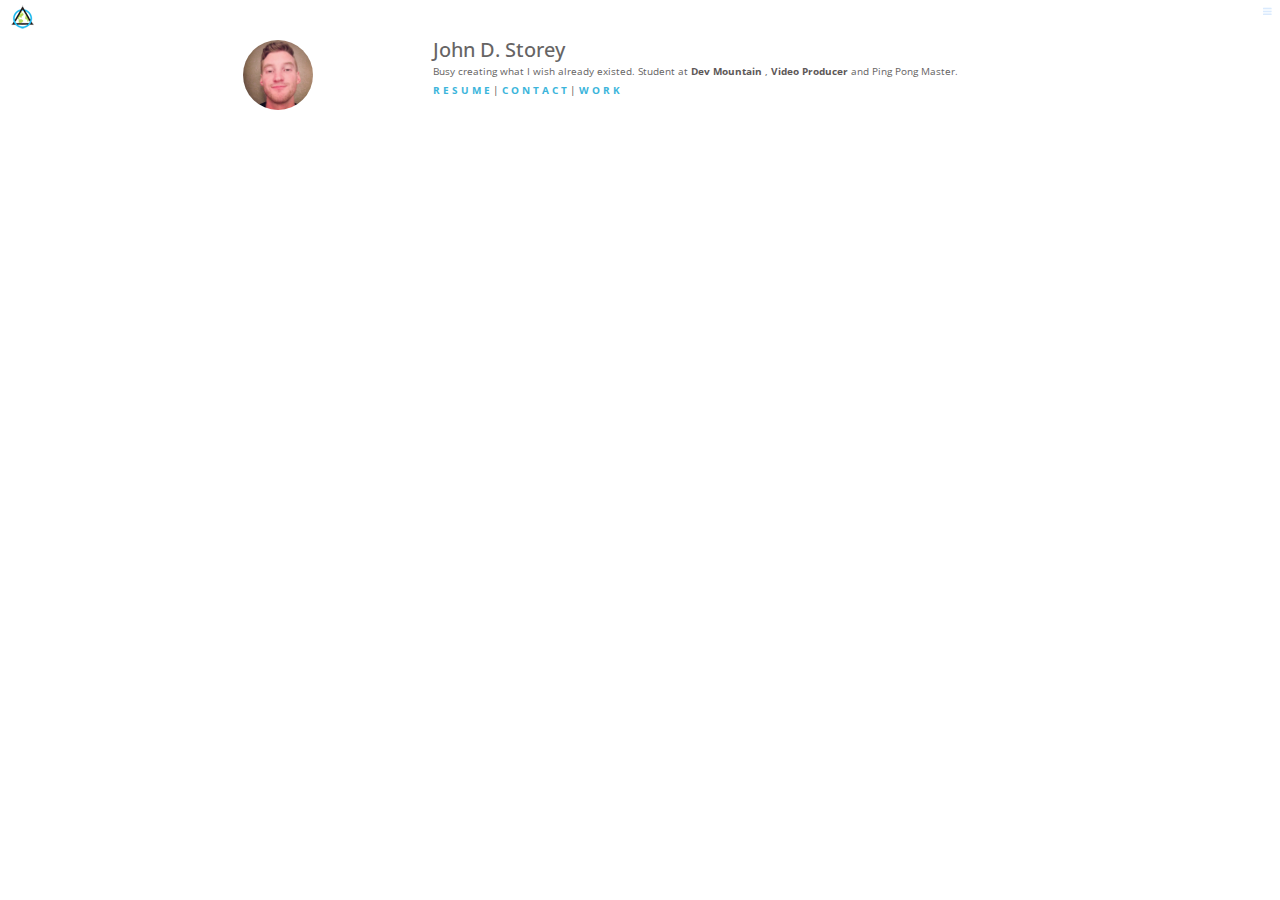
==== commit feb68676: "changes right column to login, starts HTML5video feature" ====
--- a/index.html
+++ b/index.html
@@ -15,9 +15,9 @@
 </head>
 <body>
 <!-- Play's Background Video --> 
-<!-- <div>
+<div class='HTML5video'>
   <video id="video_background" src="assets/images/teal_purple.mp4" autoplay> </video>
-</div> -->
+</div>
 
 <div class="top_nav" id='profileHeader'>
   <div id="top_nav_left">
@@ -36,14 +36,11 @@
 
 		<div class="col" id="left">
        <ul>
-              <li><a href="http://www.profile.openapparatus.com/fullPage.html">JQuery Page Gird</a></li>
-               <li><a href="http://www.xoisland.com" target="_blank">Private Island</a></li>
-               <li> <a href="http://www.youtube.com/watch?v=YPMcvdWxrcs" target="_blank">Road to the Shire</li>
-               <li><a href="https://www.kickstarter.com/projects/johndangerstorey/cat-poncho-0" target="_blank">Cat Poncho</a></li>
-               
-              <li>Front-end Dev</li>
-              <li>Design</li>
-              <li>Consulting</li>
+              <li><a href="http://www.profile.openapparatus.com/fullPage.html">J Q U E R Y <span>G R I D</spand></a></li>
+              <li> <a href=''id="HTML5video">H T M L 5 <span>V I D E O</span> </li>
+               <li><a href="http://www.xoisland.com" target="_blank">D E S I G N<span> I S L A N D<span></a></li>
+               <li> <a href="http://www.youtube.com/watch?v=YPMcvdWxrcs" target="_blank">S O C I A L <span>H O B B I T</span> </li>
+               <li><a href="https://www.kickstarter.com/projects/johndangerstorey/cat-poncho-0" target="_blank">F U N <span> C A T P O N C H O</span></a></li>
 
               <li> <a href="http://www.johndangerstorey.com">The Old Website</a> </li>
        </ul>
@@ -65,11 +62,11 @@
             <div class="col" id="center_right">
 
               <h1> John D. Storey</h1>
-              <h2>Busy creating what I wish already existed. Student at <a href="http://www.devmounta.in">Dev Mountain</a> , <a href="http://www.johndangerstorey.com/#!video/c23bf">Video Producer</a> and Ping Pong Master.</h2>
+              <h2>Busy creating what I wish already existed. Student at <a href="http://devmounta.in/" target="_blank">Dev Mountain</a> , <a href="http://www.johndangerstorey.com/#!video/c23bf" target="_blank">Video Producer</a> and Ping Pong Master.</h2>
               <nav>
-                    <a href="https://docs.google.com/uc?export=download&id=0B6yWbSOHHK_pb0VZZVlEcUJNTUk">Resume</a> |
-                    <a href="mailto: johndangerstorey@gmail.com" target="_blank">Contact</a> |
-                    <a href="http://www.johndangerstorey.com">Work</a> 
+                    <a href="https://docs.google.com/uc?export=download&id=0B6yWbSOHHK_pb0VZZVlEcUJNTUk">R E S U M E </a>  | 
+                    <a href="mailto: johndangerstorey@gmail.com" target="_blank"> C O N T A C T </a>  |
+                     <a href="http://www.johndangerstorey.com"> W O R K </a> 
                   </nav>              
             </div>
         </div>
@@ -128,7 +125,7 @@
        </ul> -->
 
        <ul>
-               <li><a href="/fullPage.html" target="_blank">Secondary Links ~ not working</a></li>
+               <li><a href="/fullPage.html" target="_blank">L O G I N</a></li>
                <!-- <li><a href="http://www.xoisland.com" target="_blank"></a></li>
                <li> <a href="http://www.youtube.com/watch?v=YPMcvdWxrcs" target="_blank">Road to the Shire</li>
                <li><a href="https://www.kickstarter.com/projects/johndangerstorey/cat-poncho-0" target="_blank">Cat Poncho</a></li> -->
--- a/assets/css/mobile.css
+++ b/assets/css/mobile.css
@@ -11,9 +11,38 @@
 
 /* Eric Meyer's Reset CSS v2.0 - http://cssreset.com */
 html,body,div,span,applet,object,iframe,h1,h2,h3,h4,h5,h6,p,blockquote,pre,a,abbr,acronym,address,big,cite,code,del,dfn,em,img,ins,kbd,q,s,samp,small,strike,strong,sub,sup,tt,var,b,u,i,center,dl,dt,dd,ol,ul,li,fieldset,form,label,legend,table,caption,tbody,tfoot,thead,tr,th,td,article,aside,canvas,details,embed,figure,figcaption,footer,header,hgroup,menu,nav,output,ruby,section,summary,time,mark,audio,video{border:0;font-size:100%;font:inherit;vertical-align:baseline;margin:0;padding:0;}article,aside,details,figcaption,figure,footer,header,hgroup,menu,nav,section{display:block}body{line-height:1}ol,ul{list-style:none}blockquote,q{quotes:none}blockquote:before,blockquote:after,q:before,q:after{content:none}table{border-collapse:collapse;border-spacing:0}
+
 body {
-  font-family: 'Open Sans','Helvetica';
-  font-size: 10px;
+  	font-family: 'Open Sans','Helvetica';
+  	font-size: 10px;
+  	color: #545454;
+	background-color:#ffffff;
+	background-repeat:no-repeat;
+	background-size:contain;
+	background-position:center;
+}
+
+a {
+	text-decoration: none;
+	color:#3CB5DB;
+	font-style: bold;
+	font-weight: 700;
+}
+
+a:hover{
+	text-decoration: underline;
+}
+
+textarea:focus, input:focus {
+    outline: 0;
+    border: none;
+    font-family: 'Open Sans','Helvetica';
+    font-size: 2em;
+    font-weight: 500;
+	font-size: 2em;
+	color: black;
+	margin-bottom: 5px;	
+	height: 1.5em;
 }
 
 figcaption{
@@ -25,21 +54,62 @@
 	color: #383942;
 }
 
-.figcaptionDisplay {
-
-}
-
-
-
-
-body {
-	
+li span {
 	color: #545454;
-	background-color:#ffffff;
-	background-repeat:no-repeat;
-	background-size:contain;
-	background-position:center;
-}
+}
+
+
+span{
+	 -webkit-transition: all .2s ease-in-out; 
+
+}
+
+span:hover{
+	color:1cb6ec;
+	-webkit-transform: scale(1.1); 
+}
+
+input{
+	padding:0;
+	border: none;
+}
+
+
+h1 {
+
+	font-weight: 500;
+	font-size: 2em;
+	color: #666464;
+	margin:0 5px 5px 0;	
+
+}
+
+h2 {
+	font-style: bold;
+	font-size: 1em;
+	color: #666464;
+	font-style: bold;
+	margin-bottom: 7px;
+	padding: 0 10px 0 0;
+	line-height: 1.3em;
+}
+
+
+h3 {
+	font-weight: 900;
+	font-size: 1em;
+	color: 3CB5DB;
+	font-style: bold;
+	margin-bottom: 40px;
+}
+
+ul {
+	 padding-top:40px;
+	 list-style-type: none;
+	 line-height: 180%;
+	 color: #aeacac;
+}
+
 
 
 
@@ -88,18 +158,28 @@
 	border-color: rgb(208, 203, 203);
 }
 
+#headerText {
+	position: relative;
+	top: 7px;
+	left: 5px;
+	color: rgb(196, 205, 214);
+}
+
+.HTML5video {
+	display:none;
+}
+
 .top_nav {
 	width: 100%;
 	height: 35px;
 	position: fixed;
-	background-color: #383942;
-	color: daeafd;
+	color: #daeafd;
 	z-index: 2;
 
 }
 
-#profileHeader {
-	background-color: white;
+#darkHeader {
+	background-color: #383942;;
 }
 
 #top_nav_left {
@@ -124,10 +204,10 @@
 #left {
 	/*background-color: #383942;*/
 	padding: 3px 20px 0 0;
-	width: 123px;
+	width: 157px;
 	height: 100%;
 	position: fixed;
-	left: -123;
+	left: -157;
 	text-align: right;
 	transition: all .3s;
 	-webkit-transition: all .3s;
@@ -152,7 +232,6 @@
 	height: 100%;
 	position: fixed;
 	right: -123;
-	top: -20;
 	z-index: 1;
 	text-align: left;
 	padding: 20px;
@@ -161,8 +240,13 @@
 	-webkit-transition: all .3s;
 }
 
+
+
 #right ul li{
-	z-index: 10;
+	z-index: 100;
+	position:relative;
+	top: -30px;
+	
 }
 
 #center_left {
@@ -183,9 +267,7 @@
 	color: #5D5858;
 }
 
-#profile a:hover{
-	text-decoration: underline;
-}
+
 
 #profile_circle {
 	/* background-color: black; */
@@ -209,37 +291,7 @@
 }
 
 
-a {
-	text-decoration: none;
-	color:#3CB5DB;
-	font-style: bold;
-	font-weight: 700;
-}
-
-span{
-	 -webkit-transition: all .2s ease-in-out; 
-
-}
-
-span:hover{
-	color:1cb6ec;
-	-webkit-transform: scale(1.1); 
-}
-
-input{
-	padding:0;
-	border: none;
-}
-
-
-h1 {
-
-	font-weight: 500;
-	font-size: 2em;
-	color: #666464;
-	margin:0 5px 5px 0;	
-
-}
+
 
 #edit h1 {
 		color: rgb(208, 203, 203);
@@ -258,50 +310,7 @@
 	margin:15px 5px 5px 0;	
 }
 
-textarea:focus, input:focus {
-    outline: 0;
-    border: none;
-    font-family: 'Open Sans','Helvetica';
-    font-size: 2em;
-    font-weight: 500;
-	font-size: 2em;
-	color: black;
-	margin-bottom: 5px;	
-	height: 1.5em;
-
-
-}
-
-
-h2 {
-	font-style: bold;
-	font-size: 1em;
-	color: #666464;
-	font-style: bold;
-	margin-bottom: 7px;
-	padding: 0 10px 0 0;
-	line-height: 1.3em;
-}
-
-#edit h2 {
-	color: rgb(208, 203, 203);
-	
-}
-
-h3 {
-	font-weight: 900;
-	font-size: 1em;
-	color: 3CB5DB;
-	font-style: bold;
-	margin-bottom: 40px;
-}
-
-ul {
-	 padding-top:40px;
-	 list-style-type: none;
-	 line-height: 180%;
-	 color: #aeacac;
-}
+
 
 /* Right Hand Sidebar */
 
@@ -329,8 +338,8 @@
 }
 
 .sidebar-open-left #left, .sidebar-open-left #center {
-	transform: translateX(123px);
-	-webkit-transform: translateX(123px);
+	transform: translateX(157px);
+	-webkit-transform: translateX(157px);
 	transition: all .3s;
 	-webkit-transition: all .3s;
 }
